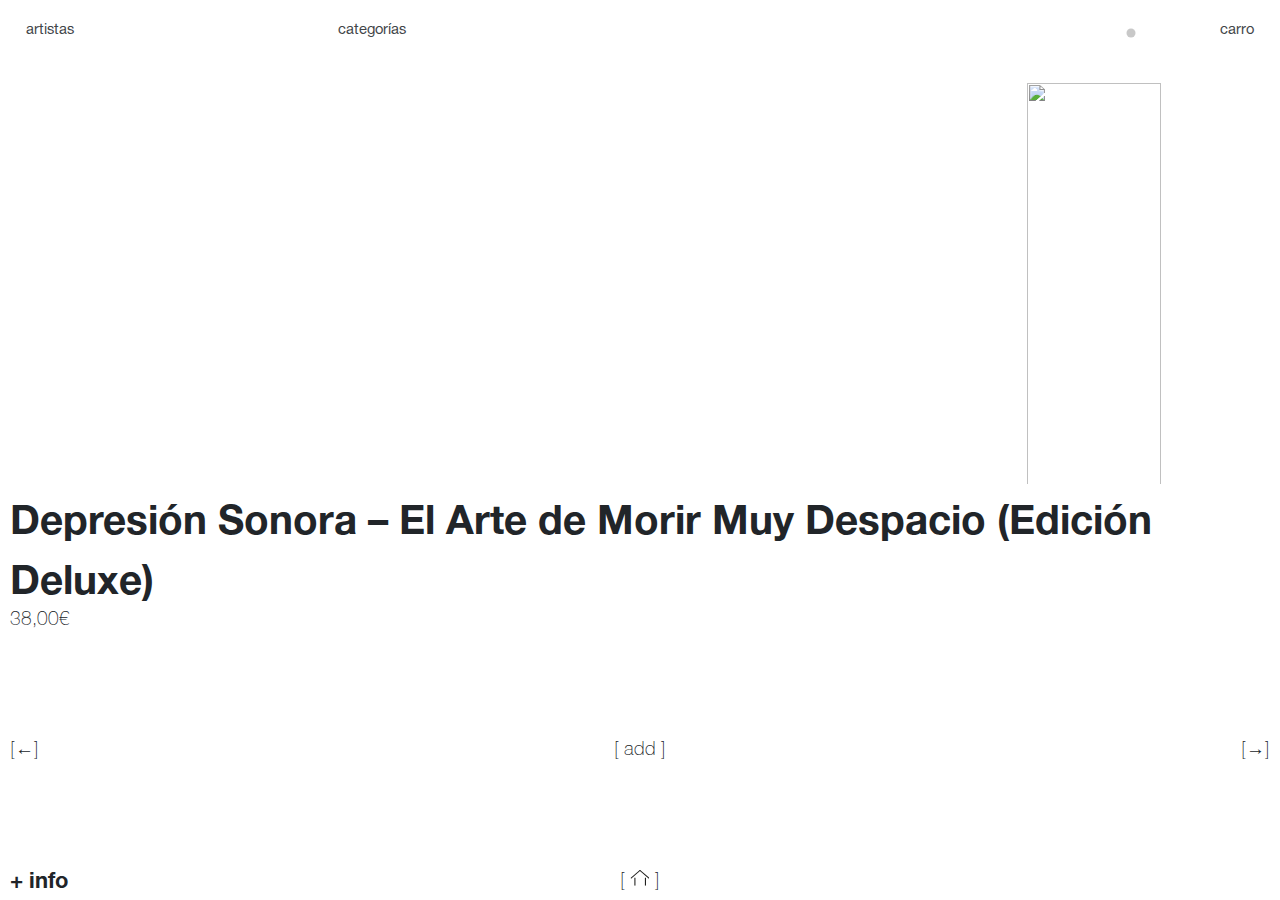
==== product.html @ d806405a "enlace entre index y product por fin voy a morir" ====
<!DOCTYPE html>
<html lang="es" data-bs-theme="light">
    <head>
        <meta charset="UTF-8">
            <meta name="viewport" content="width=device-width, initial-scale=1.0 maximum-scale=1, user-scalable=no">
        <meta name="description" content="Merch">
        <meta name="Raquel y Luis" content="autores">
        <link rel="stylesheet" href="https://unpkg.com/lenis@1.1.16/dist/lenis.css">
        <link rel="stylesheet" href="https://cdn.jsdelivr.net/npm/bootstrap@5.3.3/dist/css/bootstrap.min.css">
        <link rel="stylesheet" href="css/styles.css" type="text/css">
        <title>ratas</title> 
    </head>
    
    <body>

        <main id="product-main">
            <div id="header">
                <button class="my-header-btn btn menubtn">menu</button>
                <div class="col-3 btn-group">
                    <button class="btn btn-secondary my-header-btn" type="button" id="dropdownMenuButton" data-bs-toggle="dropdown" aria-expanded="false" data-bs-auto-close="false">
                    artistas
                    </button>
                    <ul class="dropdown-menu" aria-labelledby="dropdownMenuButton">
                    <li><a class="dropdown-item" data-artist="depresionsonora">depresión sonora</a></li>
                    <li><a class="dropdown-item" data-artist="carolinadurante">carolina durante</a></li>
                    <li><a class="dropdown-item" data-artist="laplata">la plata</a></li>
                    </ul>
                </div>
                <div class="col-3 btn-group">
                    <button class="btn btn-secondary my-header-btn" type="button" id="dropdownMenuButton" data-bs-toggle="dropdown" aria-expanded="false" data-bs-auto-close="false">
                    categorías
                    </button>
                    <ul class="dropdown-menu" aria-labelledby="dropdownMenuButton">
                    <li><a class="dropdown-item" data-categ="todo">todo</a></li>
                    <li><a class="dropdown-item" data-categ="vinilos">vinilos</a></li>
                    <li><a class="dropdown-item" data-categ="camis">camis</a></li>
                    <li><a class="dropdown-item" data-categ="sudaderas">sudaderas</a></li>
                    </ul>
                </div>
                <div class="col-3 btn-group">
                    <button class="btn btn-secondary my-header-btn items disabled" type="button" id="dropdownMenuButton" data-bs-toggle="dropdown" aria-expanded="true" data-bs-auto-close="false">
                    items
                    </button>
                    <ul class="dropdown-menu itemsUl" aria-labelledby="dropdownMenuButton" data-popper-placement="bottom-start"></ul>
                </div>
                <div class="col-1 col-xl-1 btn-group">
                </div>
                <div class="col-1 col-xl-1 btn-group darkmode">
                <li class="nav-item">
                    <div class="form-check form-switch d-flex align-items-center">
                        <input class="form-check-input" type="checkbox" role="switch" id="themeSwitch">
                    </div>
                </li>
                </div>
                <div class="col-1 col-xl-1 btn-group">
                    <button type="button" class="btn btn-secondary my-header-btn">
                        carro
                        <span class="none position-absolute top-0 translate-middle badge rounded-1 bg-danger">
                        1
                        <span class="visually-hidden">products buying</span>
                        </span>
                    </button>
                </div>
            </div>
            <div id="gallery-main" class="col-xl-11 col-12 ">
                <div class="col-xl-4 col-12">
                    <img src="" alt="">
                </div>
                <div id="product-gallery" class="col-xl-6 col-12">
                    <div class="col-xl-2">
                        <img src="" alt="">
                    </div>
                    <div class="col-xl-1">
                        <img src="" alt="">
                    </div>
                    <div class="col-xl-1 col-1">
                        <img src="" alt="">
                    </div>
                    <div class="col-xl-1 col-1 long">
                        <img src="" alt="">
                    </div>
                    <div class="col-xl-5 col-5">
                        <img src="" alt="">
                    </div>
                </div>
            </div>
            <div id="product-box">
                <div id="product-text">
                    <div class="title">
                        Depresión Sonora – El Arte de Morir Muy Despacio (Edición Deluxe)
                    </div>
                    <div class="sub">
                        38,00€
                    </div>
                </div>
                <div id="product-buttons">
                    <div class="arrow left">
                        [←]
                    </div>
                    <div class="add">
                        [ add ]
                    </div>
                    <div class="arrow right">
                        [→]
                    </div>
                </div>
                <div id="product-bt-info">
                    <div>+ info</div>
                    <div><a id="bthome" class="sub" href="index.html">[&nbsp;<i><img src="media/home.svg" alt=""></i> &nbsp;]</a></div>
                </div>
            </div>
            <div id="product-info">
                <div class="">
                    <div class="info-title">
                        Descripción
                    </div>
                    <div class="info-text songs"> 
                        <div>
                            A1 Parte I: Introducción a la Entropía. <br>
                            A2 Bienvenido al Caos.<br>
                            A3 Veo tan Dentro.<br>
                            A4 Dos Adolescentes y su Primer Amor.<br>
                            A5 Parte II: La Abrazo con Fuerza (Carta a la Soledad).<br>
                            A6 Te Mientes a ti mismo para Ser Feliz.
                        </div>
                        <div>
                            B1 Voy a Explotar.<br>
                            B2 Parte III: Muerte y Resurrección.<br>
                            B3 Fumando en mi Funeral.<br>
                            B4 Dónde Están mis Amigos.<br>
                            B5 Como todo el Mundo.
                        </div>
                    </div>
                </div>
                <div class="">
                    <div class="info-title">+ información</div>
                    <div class="info-text">
                        “El arte de morir muy despacio” se puede entender como el reverso nihilista y sarcástico de esos manuales de auto-ayuda a los que Marcos y los de su edad han sido sobreexpuestos."<br><br>
                        3x Vinilo 7″ color | Edición limitada 300 unidades
                    </div>
                </div>
        </main>


        <script src="https://cdn.jsdelivr.net/npm/gsap@3.12.5/dist/gsap.min.js"></script>
        <script src="https://cdn.jsdelivr.net/npm/gsap@3.12.5/dist/ScrollTrigger.min.js"></script>
        <script src="https://unpkg.com/lenis@1.1.16/dist/lenis.min.js"></script>
        <script src="https://cdn.jsdelivr.net/npm/bootstrap@5.3.3/dist/js/bootstrap.bundle.min.js"></script>
        <script src="https://cdnjs.cloudflare.com/ajax/libs/jquery/3.7.1/jquery.min.js" integrity="sha512-v2CJ7UaYy4JwqLDIrZUI/4hqeoQieOmAZNXBeQyjo21dadnwR+8ZaIJVT8EE2iyI61OV8e6M8PP2/4hpQINQ/g==" crossorigin="anonymous" referrerpolicy="no-referrer"></script>
        <script src="js/script.js"></script>
    </body>
</html>
---- css/styles.css ----
* {
    padding: 0;
    margin: 0;
    box-sizing: border-box;
    scroll-behavior: initial;
    font-size: 11pt;
}

::-webkit-scrollbar {
    display: none;
}

*:hover:not(#themeSwitch),
*:focus:not(#themeSwitch),
*:active:not(#themeSwitch),
*:focus-visible:not(#themeSwitch),
*:checked:not(#themeSwitch) {
    border: none;
}

@font-face {
    font-family: 'helve thin';
    src: url(../css/fonts/HelveticaNeueLTStd-Th.otf);
}

@font-face {
    font-family: 'helve bold';
    src: url(../css/fonts/HelveticaNeueLTStd-Bd.otf);
}

@font-face {
    font-family: 'helve normal';
    src: url(../css/fonts/HelveticaNeueLTStd-Roman.otf);
}


:root {
    --helve-bold: 'helve bold';
    --helve-thin: 'helve thin';
    --helve-normal: 'helve normal';
}

#header {
    display: flex;
    flex-direction: row;
    align-items: flex-start;
    position: absolute;
    z-index: 3;
    top: 0;
    width: 100%;
    padding: 1rem;
    height: 9%;
    background-color: var(--bs-white);
    opacity: 85%;
    transition: height .6s cubic-bezier(0.19, 1, 0.22, 1), top 0.5s ease;
}
.darkmode {
    justify-content: flex-end;
}
.nav-item::marker {
    color: transparent;
}
.nav-item {
    display: block;
    padding: 0.375rem 0;
}
.nav-item input {
    border: solid var(--bs-white) 1px;
}
.form-switch .form-check-input:focus {
    box-shadow: none;
    filter: grayscale(1);
}
.form-switch .form-check-input:checked {
    background-color: var(--bs-gray-900);
} 
.btn-group {
    margin-bottom: 0px;
    transition: margin-bottom .5s ease-in-out;
}
.my-header-btn {
    background: transparent;
    color: var(--bs-gray-900);
    text-align: start;
    border: none;
    font-family: var(--helve-normal);
}
.menubtn {
    margin-bottom: 1.2rem;
    display: none;
}
.btn-secondary {
    --bs-btn-active-bg: transparent;
    --bs-btn-active-color: var(--bs-gray-900);
}
.dropdown-item {
    padding: 0.25rem 0.75rem;
    cursor: pointer;
    font-family: var(--helve-thin);
}
.dropdown-item:hover {
    background-color: transparent;
}

.dropdown-toggle::after {
    display: none;
}
.btn.disabled {
    color: transparent;
    background-color: transparent;
    border-color: transparent;
}
.itemsUl {
    position: absolute; 
    inset: 0px auto auto 0px; 
    margin: 0px; 
    transform: translate3d(0px, 35px, 0px);
    background-color: transparent;
}
.btn:hover, 
.btn-group>.btn:active, 
.btn:focus-visible {
    background-color: transparent;
    color: var(--bs-gray-900);
}
.dropdown-menu {
    border-color: transparent;
    --bs-dropdown-bg: transparent;
    --bs-dropdown-border-width: none;
}
.selected {
    font-weight: bold;
    font-family: var(--helve-bold);
}

#header .col-xl-1 button {
    text-align: end;
}

.none {
    color: transparent;
    background-color: transparent!important;
    border-color: transparent;
}

#home-main {
    height: 100vh;
    width: 100vw;
    max-height: 100vh;
    max-width: 100vw;
    display: flex;
    justify-content: flex-end;
    flex-direction: column;
    overflow: hidden;
}
#main-container {
    display: flex;
    overflow: hidden;
    justify-content: center;
    align-items: center;
    height: auto;
    width: 100%;
}
#home-crsl {
    height: 100%;
    width: 100%;
    display: flex;
    flex-direction: row;
    flex-wrap: nowrap;
    overflow: hidden;
    pointer-events: none;
    align-items: flex-end;
    user-select: none;
}
#home-crsl img {
    width: 85%;
    object-fit: cover;
    transition: opacity .3s ease-in-out;
}
#home-crsl .col-6 {
    width: 60%;
}
#home-crsl .col-xl-3 {
    padding: 1.5rem;
}
.itemName {
    transition: opacity .3s ease-in-out;
}
#product-buttons.crsl-arrows {
    padding: 0 1.5rem;
    width: 100%;
    position: absolute;
    pointer-events: none;
}
#product-buttons.crsl-arrows div {
    color: transparent;
    mix-blend-mode: difference;
    pointer-events: all;
}

/* product page */

#product-main {
    height: 100vh;
    width: 100vw;
    max-height: 100vh;
    max-width: 100vw;
    display: flex;
    justify-content: flex-start;
    flex-direction: column;
    overflow: hidden;
}

#gallery-main {
    height: 45%;
    display: flex;
    flex-direction: row;
    padding: 0 10px;
    position: absolute;
    top: 9%;
}

#product-gallery {
    height: 100%;
    flex-direction: row;
    float: left;
    display: flex;
    flex-wrap: wrap;
}

#product-gallery img,
#gallery-main img {
    width: 100%;
    height: auto;
    min-height: 100%;
    min-width: 100%;
    object-fit: cover;
    padding: 2px;
    cursor: pointer;
}

#gallery-main .col-xl-4 {
    height: 100%;
    display: flex;
}

#product-gallery .col-xl-2 {
    width: 40%;
    height: 50%;
    display: flex;
    float: left;
}

#product-gallery .col-xl-5 {
    height: 50%;
    width: 80%;
    float: left;
    display: flex;
}

#product-gallery .col-xl-1 {
    height: 50%;
    width: 20%;
    display: flex;
    float: left;
}

#product-gallery .col-xl-1.long img {
    height: 200%;
}

#product-box {
    position: absolute;
    top: 54%;
    height: 46%;
    width: 100vw;
    display: flex;
    flex-direction: column;
    justify-content: space-between;
    padding:10px 10px 0 10px;
}

#product-text {
    color: var(--bs-gray-900);
    display: flex;
    flex-direction: column;
}

.title {
    font-size: 2.75rem;
    font-family: var(--helve-bold);

}

.sub {
    font-size: 1.3rem;
    font-family: var(--helve-thin);
    margin-top: -10px;
}

#product-buttons {
    display: flex;
    flex-direction: row;
    justify-content: space-between;
}

#product-buttons div {
    color: var(--bs-gray-900);
    font-size: 1.3rem;
    font-family:  var(--helve-thin);
    cursor: pointer;
}
#product-bt-info {
    display: flex;
}

#product-bt-info div {
    color: var(--bs-gray-900);
    font-size: 1.5rem;
    font-family:  var(--helve-bold);
    cursor: pointer;
}
#bthome {
    text-decoration: none;
    color: var(--bs-gray-900);
    left: 50%;
    position: absolute;
    transform: translate(-50%, 38%);
    display: flex;
}
i img {
    width: 1.3rem;
}

#product-info {
    position: fixed;
    top: 100vh; 
    left: 0;
    width: 100vw;
    height: 40vh;
    display: flex;
    flex-direction: row;
    flex-wrap: wrap;
    background-color: var(--bs-gray-400);
    color: var(--bs-gray-900);
    justify-content: space-between;
    padding: 10px;
    overflow-y: auto;
}

#product-box, #gallery-main, #product-info {
    transition: top 0.5s ease;
}

#product-info.visible {
    top: 60vh; 
}

#product-info>div {
    height: 100%;
    width: 48%;
    display: flex;
    flex-direction: row;
    justify-content: space-between;
}

#product-info div.info-title {
    font-family:  var(--helve-bold);
    font-size: 1.3rem;
    width: 25%;
}

#product-info div.info-text, .songs {
    font-family:  var(--helve-thin);
    font-size: 1rem;
    width: 75%;
}

.songs {
    display: flex;
    flex-direction: row;
    justify-content: space-between;
}

.songs>div {
    width: 48%;
}

#carousel {
    width: 100%;
    height: 100%;
    display: flex;
    justify-content: center;
    z-index: 10;
}

.carousel-image {
    width: auto;
    height: 100%;
}

.carousel-arrow-left {
    position: fixed;
    left: 2vw;
    top: 50vh;
    width: fit-content;
    height: auto;
    font-family: 'helve-thin';
    font-size: 2rem;    
    filter: invert(1);
}

.carousel-arrow-right  {
    position: fixed;
    right: 2vw;
    top: 50vh;
    width: fit-content;
    height: auto;
    font-family: 'helve-thin';
    font-size: 2rem;
    filter: invert(1);
}



/* RESPONSIVE */
/* PARA TAMAÑOS GRANDES POR QUE BOOSTRAP ES ESPECIAL */
@media (min-width: 768px) {
    #gallery-main .col-xl-4 {
        width: 40%;
    }

    #product-gallery.col-xl-6 {
        width: 60%;
    }
     #home-crsl .col-xl-3 {
        width: 30%;
    }
    
}


/* TABLET */
@media (max-width: 768px) {
    #header .col-1 {
        margin-left: 8%;
    }

    #gallery-main {
        height: 55%;
        flex-direction: column;
    }

    #product-gallery {
        height: 30%;
    }

    #gallery-main .col-xl-4 {
        height: 70%;
    }

    #product-box {
        top: 63%;
        height: 36%;
    }

    .title {
        font-size: 1.5rem;
    }

    #product-text .sub {
        margin-top: 0;
    }

    #carousel {
        align-items: center;
    }

    .carousel-image {
        width: auto;
        height: 70%;
    }

    #product-info>div {
        display: flex;
        flex-direction: column;
        justify-content: flex-start;
    }

    #product-info div.info-text {
        font-size: 0.9rem;
        width: 90%;
    }

}

@media (max-width: 576px) {
    
    .carousel-image {
        width: 100%;
        height: fit-content;
    }

    .carousel-arrow-left, .carousel-arrow-right {
        top: 85vh;
    }

    .carousel-arrow-left {
        left: 25vw;
    }

    .carousel-arrow-right {
        right: 25vw;
    }
    #home-crsl img {
        width: 100%;
    }
    #header {
        flex-direction: column;
    }
    #header .btn-group {
        display: none;
    }
    .menubtn {
        display: block;
    }
}
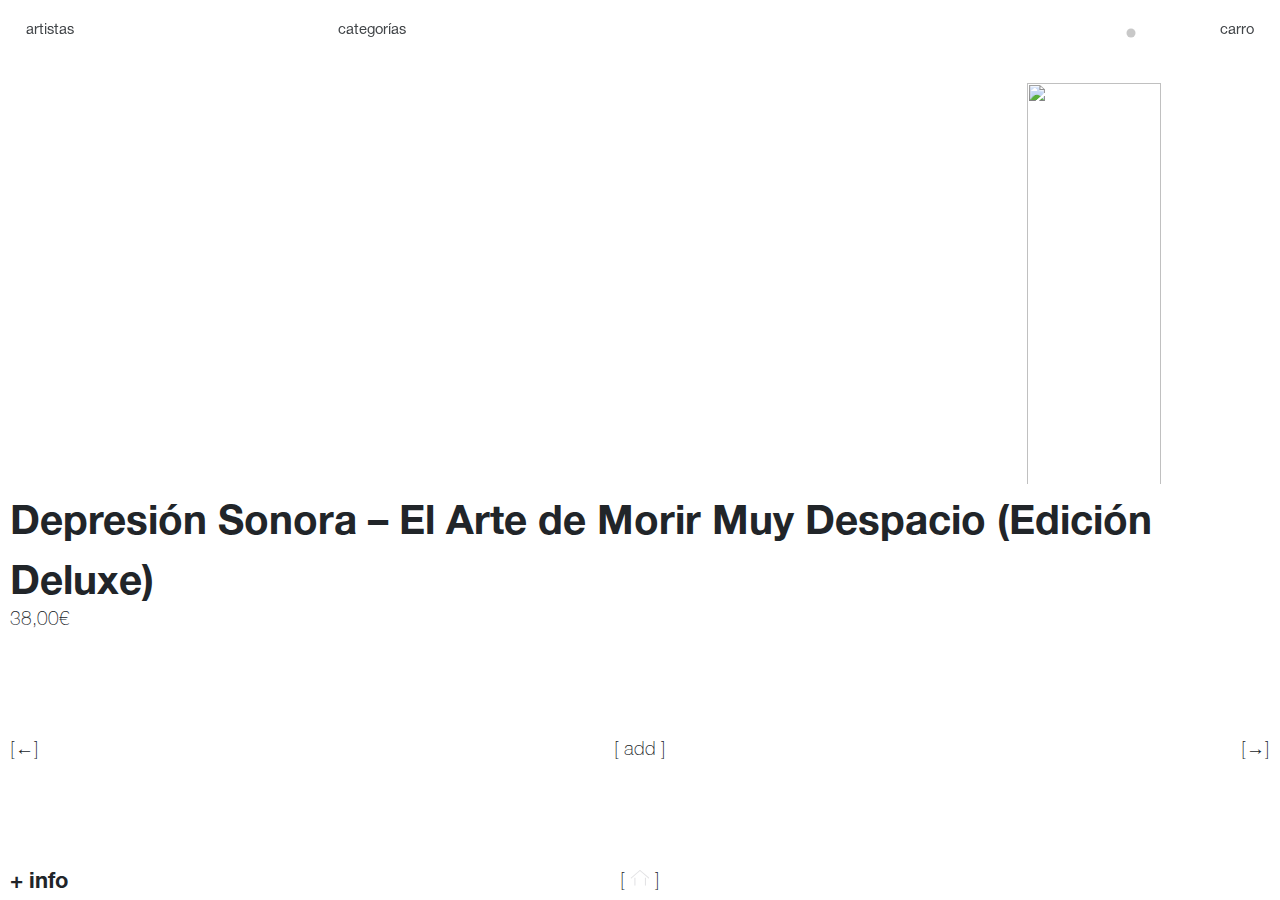
==== commit cada1d84: "Merge branch 'main' of https://github.com/numero-28/ratas" ====
--- a/product.html
+++ b/product.html
@@ -106,7 +106,11 @@
                 </div>
                 <div id="product-bt-info">
                     <div>+ info</div>
-                    <div><a id="bthome" class="sub" href="index.html">[&nbsp;<i><img src="media/home.svg" alt=""></i> &nbsp;]</a></div>
+                    <div>
+                        <a id="bthome" class="sub" href="index.html">
+                            [&nbsp;<i><img src="media/home.svg" alt=""></i> &nbsp;]
+                        </a>
+                    </div>
                 </div>
             </div>
             <div id="product-info">
--- a/css/styles.css
+++ b/css/styles.css
@@ -12,11 +12,11 @@
     display: none;
 }
 
-*:hover:not(#themeSwitch),
-*:focus:not(#themeSwitch),
-*:active:not(#themeSwitch),
-*:focus-visible:not(#themeSwitch),
-*:checked:not(#themeSwitch) {
+*:hover:not(body, #themeSwitch),
+*:focus:not(body, #themeSwitch),
+*:active:not(body, #themeSwitch),
+*:focus-visible:not(body, #themeSwitch),
+*:checked:not(body, #themeSwitch) {
     border: none;
 }
 
@@ -33,6 +33,9 @@
 @font-face {
     font-family: 'helve normal';
     src: url(../css/fonts/HelveticaNeueLTStd-Roman.otf);
+}
+
+@include color-mode(dark) {
 }
 
 
@@ -322,6 +325,11 @@
     font-family:  var(--helve-bold);
     cursor: pointer;
 }
+
+#bthome>i>img {
+    filter: invert(1);
+}
+
 #bthome {
     text-decoration: none;
     color: var(--bs-gray-900);
@@ -399,6 +407,7 @@
 .carousel-image {
     width: auto;
     height: 100%;
+    max-width: 100%;
 }
 
 .carousel-arrow-left {
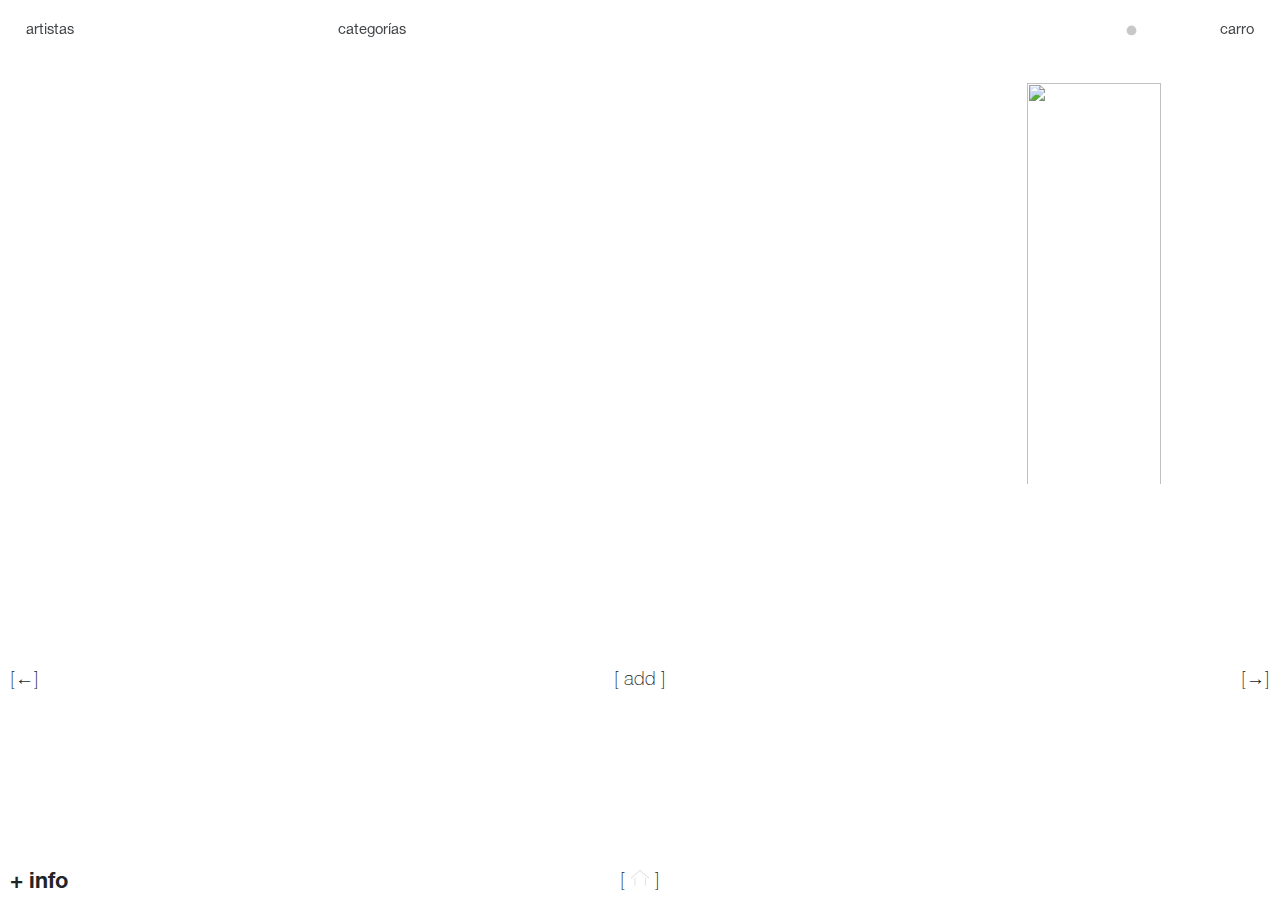
==== commit 1a69e578: "actualizar textos y fotos con flechas al cambiar producto" ====
--- a/product.html
+++ b/product.html
@@ -64,34 +64,30 @@
             </div>
             <div id="gallery-main" class="col-xl-11 col-12 ">
                 <div class="col-xl-4 col-12">
-                    <img src="" alt="">
+                    <img src="">
                 </div>
                 <div id="product-gallery" class="col-xl-6 col-12">
                     <div class="col-xl-2">
-                        <img src="" alt="">
+                        <img src="">
                     </div>
                     <div class="col-xl-1">
-                        <img src="" alt="">
+                        <img src="">
                     </div>
                     <div class="col-xl-1 col-1">
-                        <img src="" alt="">
+                        <img src="">
                     </div>
                     <div class="col-xl-1 col-1 long">
-                        <img src="" alt="">
+                        <img src="">
                     </div>
                     <div class="col-xl-5 col-5">
-                        <img src="" alt="">
+                        <img src="" >
                     </div>
                 </div>
             </div>
             <div id="product-box">
                 <div id="product-text">
-                    <div class="title">
-                        Depresión Sonora – El Arte de Morir Muy Despacio (Edición Deluxe)
-                    </div>
-                    <div class="sub">
-                        38,00€
-                    </div>
+                    <div class="title"></div>
+                    <div class="sub"></div>
                 </div>
                 <div id="product-buttons">
                     <div class="arrow left">
@@ -108,7 +104,7 @@
                     <div>+ info</div>
                     <div>
                         <a id="bthome" class="sub" href="index.html">
-                            [&nbsp;<i><img src="media/home.svg" alt=""></i> &nbsp;]
+                            [&nbsp;<i><img src="media/home.svg"></i> &nbsp;]
                         </a>
                     </div>
                 </div>
--- a/css/styles.css
+++ b/css/styles.css
@@ -34,10 +34,6 @@
     font-family: 'helve normal';
     src: url(../css/fonts/HelveticaNeueLTStd-Roman.otf);
 }
-
-@include color-mode(dark) {
-}
-
 
 :root {
     --helve-bold: 'helve bold';
@@ -67,7 +63,7 @@
 }
 .nav-item {
     display: block;
-    padding: 0.375rem 0;
+    padding: 0.2rem 0;
 }
 .nav-item input {
     border: solid var(--bs-white) 1px;
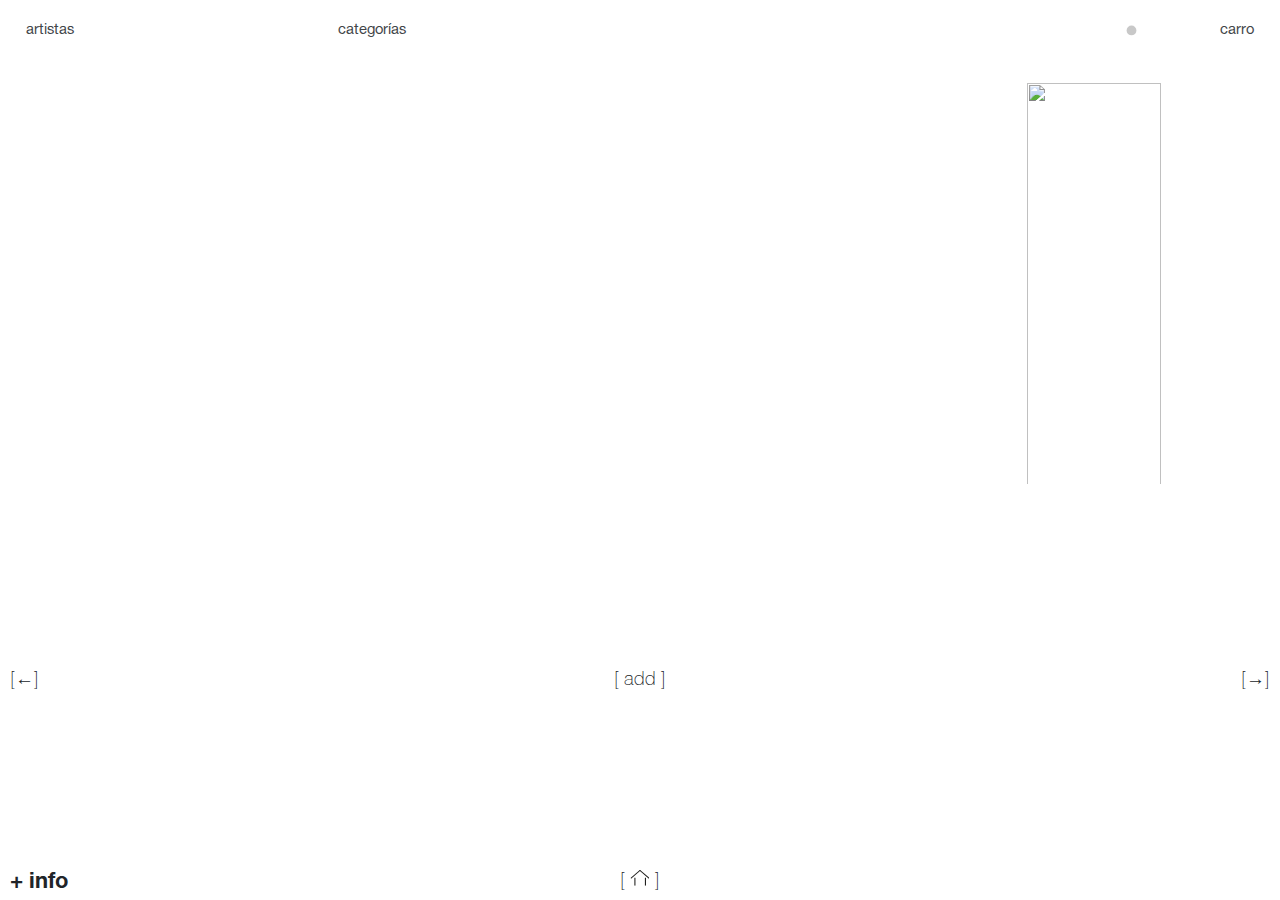
==== commit 10fdbbb6: "info update y el iconito en dark mode y ordenar el css que estaba kaotik" ====
--- a/product.html
+++ b/product.html
@@ -110,35 +110,17 @@
                 </div>
             </div>
             <div id="product-info">
-                <div class="">
+                <div>
                     <div class="info-title">
                         Descripción
                     </div>
-                    <div class="info-text songs"> 
-                        <div>
-                            A1 Parte I: Introducción a la Entropía. <br>
-                            A2 Bienvenido al Caos.<br>
-                            A3 Veo tan Dentro.<br>
-                            A4 Dos Adolescentes y su Primer Amor.<br>
-                            A5 Parte II: La Abrazo con Fuerza (Carta a la Soledad).<br>
-                            A6 Te Mientes a ti mismo para Ser Feliz.
-                        </div>
-                        <div>
-                            B1 Voy a Explotar.<br>
-                            B2 Parte III: Muerte y Resurrección.<br>
-                            B3 Fumando en mi Funeral.<br>
-                            B4 Dónde Están mis Amigos.<br>
-                            B5 Como todo el Mundo.
-                        </div>
-                    </div>
+                    <div class="info-text songs"></div>
                 </div>
-                <div class="">
+                <div>
                     <div class="info-title">+ información</div>
-                    <div class="info-text">
-                        “El arte de morir muy despacio” se puede entender como el reverso nihilista y sarcástico de esos manuales de auto-ayuda a los que Marcos y los de su edad han sido sobreexpuestos."<br><br>
-                        3x Vinilo 7″ color | Edición limitada 300 unidades
-                    </div>
+                    <div class="info-text masinfo"></div>
                 </div>
+            </div>
         </main>
 
 
--- a/css/styles.css
+++ b/css/styles.css
@@ -1,4 +1,17 @@
-
+@font-face {
+    font-family: 'helve thin';
+    src: url(../css/fonts/HelveticaNeueLTStd-Th.otf);
+}
+
+@font-face {
+    font-family: 'helve bold';
+    src: url(../css/fonts/HelveticaNeueLTStd-Bd.otf);
+}
+
+@font-face {
+    font-family: 'helve normal';
+    src: url(../css/fonts/HelveticaNeueLTStd-Roman.otf);
+}
 
 * {
     padding: 0;
@@ -8,10 +21,6 @@
     font-size: 11pt;
 }
 
-::-webkit-scrollbar {
-    display: none;
-}
-
 *:hover:not(body, #themeSwitch),
 *:focus:not(body, #themeSwitch),
 *:active:not(body, #themeSwitch),
@@ -20,19 +29,8 @@
     border: none;
 }
 
-@font-face {
-    font-family: 'helve thin';
-    src: url(../css/fonts/HelveticaNeueLTStd-Th.otf);
-}
-
-@font-face {
-    font-family: 'helve bold';
-    src: url(../css/fonts/HelveticaNeueLTStd-Bd.otf);
-}
-
-@font-face {
-    font-family: 'helve normal';
-    src: url(../css/fonts/HelveticaNeueLTStd-Roman.otf);
+::-webkit-scrollbar {
+    display: none;
 }
 
 :root {
@@ -40,6 +38,10 @@
     --helve-thin: 'helve thin';
     --helve-normal: 'helve normal';
 }
+
+
+
+/* MENU */
 
 #header {
     display: flex;
@@ -55,62 +57,64 @@
     opacity: 85%;
     transition: height .6s cubic-bezier(0.19, 1, 0.22, 1), top 0.5s ease;
 }
-.darkmode {
-    justify-content: flex-end;
-}
-.nav-item::marker {
-    color: transparent;
-}
-.nav-item {
-    display: block;
-    padding: 0.2rem 0;
-}
-.nav-item input {
-    border: solid var(--bs-white) 1px;
-}
-.form-switch .form-check-input:focus {
-    box-shadow: none;
-    filter: grayscale(1);
-}
-.form-switch .form-check-input:checked {
-    background-color: var(--bs-gray-900);
-} 
+
+.my-header-btn {
+    background: transparent;
+    color: var(--bs-gray-900);
+    text-align: start;
+    border: none;
+    font-family: var(--helve-normal);
+}
+
+.menubtn {
+    margin-bottom: 1.2rem;
+    display: none;
+}
+
 .btn-group {
     margin-bottom: 0px;
     transition: margin-bottom .5s ease-in-out;
 }
-.my-header-btn {
-    background: transparent;
-    color: var(--bs-gray-900);
-    text-align: start;
-    border: none;
-    font-family: var(--helve-normal);
-}
-.menubtn {
-    margin-bottom: 1.2rem;
-    display: none;
-}
+
+.btn:hover, 
+.btn-group>.btn:active, 
+.btn:focus-visible {
+    background-color: transparent;
+    color: var(--bs-gray-900);
+}
+
 .btn-secondary {
     --bs-btn-active-bg: transparent;
     --bs-btn-active-color: var(--bs-gray-900);
 }
+
+.dropdown-menu {
+    border-color: transparent;
+    --bs-dropdown-bg: transparent;
+    --bs-dropdown-border-width: none;
+}
+
 .dropdown-item {
     padding: 0.25rem 0.75rem;
     cursor: pointer;
     font-family: var(--helve-thin);
 }
+
 .dropdown-item:hover {
     background-color: transparent;
 }
 
-.dropdown-toggle::after {
-    display: none;
-}
 .btn.disabled {
     color: transparent;
     background-color: transparent;
     border-color: transparent;
 }
+
+.selected {
+    font-weight: bold;
+    font-family: var(--helve-bold);
+}
+
 .itemsUl {
     position: absolute; 
     inset: 0px auto auto 0px; 
@@ -118,31 +122,47 @@
     transform: translate3d(0px, 35px, 0px);
     background-color: transparent;
 }
-.btn:hover, 
-.btn-group>.btn:active, 
-.btn:focus-visible {
-    background-color: transparent;
-    color: var(--bs-gray-900);
-}
-.dropdown-menu {
-    border-color: transparent;
-    --bs-dropdown-bg: transparent;
-    --bs-dropdown-border-width: none;
-}
-.selected {
-    font-weight: bold;
-    font-family: var(--helve-bold);
-}
 
 #header .col-xl-1 button {
     text-align: end;
 }
+
+.darkmode {
+    justify-content: flex-end;
+}
+
+.nav-item::marker {
+    color: transparent;
+}
+
+.nav-item {
+    display: block;
+    padding: 0.2rem 0;
+}
+
+.nav-item input {
+    border: solid var(--bs-white) 1px;
+}
+
+.form-switch .form-check-input:focus {
+    box-shadow: none;
+    filter: grayscale(1);
+}
+
+.form-switch .form-check-input:checked {
+    background-color: var(--bs-gray-900);
+} 
 
 .none {
     color: transparent;
     background-color: transparent!important;
     border-color: transparent;
 }
+
+
+
+
+/* HOME */
 
 #home-main {
     height: 100vh;
@@ -154,6 +174,7 @@
     flex-direction: column;
     overflow: hidden;
 }
+
 #main-container {
     display: flex;
     overflow: hidden;
@@ -162,6 +183,7 @@
     height: auto;
     width: 100%;
 }
+
 #home-crsl {
     height: 100%;
     width: 100%;
@@ -181,25 +203,32 @@
 #home-crsl .col-6 {
     width: 60%;
 }
+
 #home-crsl .col-xl-3 {
     padding: 1.5rem;
 }
+
 .itemName {
     transition: opacity .3s ease-in-out;
 }
+
 #product-buttons.crsl-arrows {
     padding: 0 1.5rem;
     width: 100%;
     position: absolute;
     pointer-events: none;
 }
+
 #product-buttons.crsl-arrows div {
     color: transparent;
     mix-blend-mode: difference;
     pointer-events: all;
 }
 
-/* product page */
+
+
+
+/* PRODUCT */
 
 #product-main {
     height: 100vh;
@@ -311,6 +340,7 @@
     font-family:  var(--helve-thin);
     cursor: pointer;
 }
+
 #product-bt-info {
     display: flex;
 }
@@ -322,10 +352,6 @@
     cursor: pointer;
 }
 
-#bthome>i>img {
-    filter: invert(1);
-}
-
 #bthome {
     text-decoration: none;
     color: var(--bs-gray-900);
@@ -334,6 +360,11 @@
     transform: translate(-50%, 38%);
     display: flex;
 }
+
+html[data-bs-theme="dark"] #bthome img {
+    filter: invert(1);
+}
+
 i img {
     width: 1.3rem;
 }
@@ -389,7 +420,7 @@
 }
 
 .songs>div {
-    width: 48%;
+    display: flex;
 }
 
 #carousel {
@@ -501,6 +532,7 @@
 
 }
 
+/* MOVIL */
 @media (max-width: 576px) {
     
     .carousel-image {
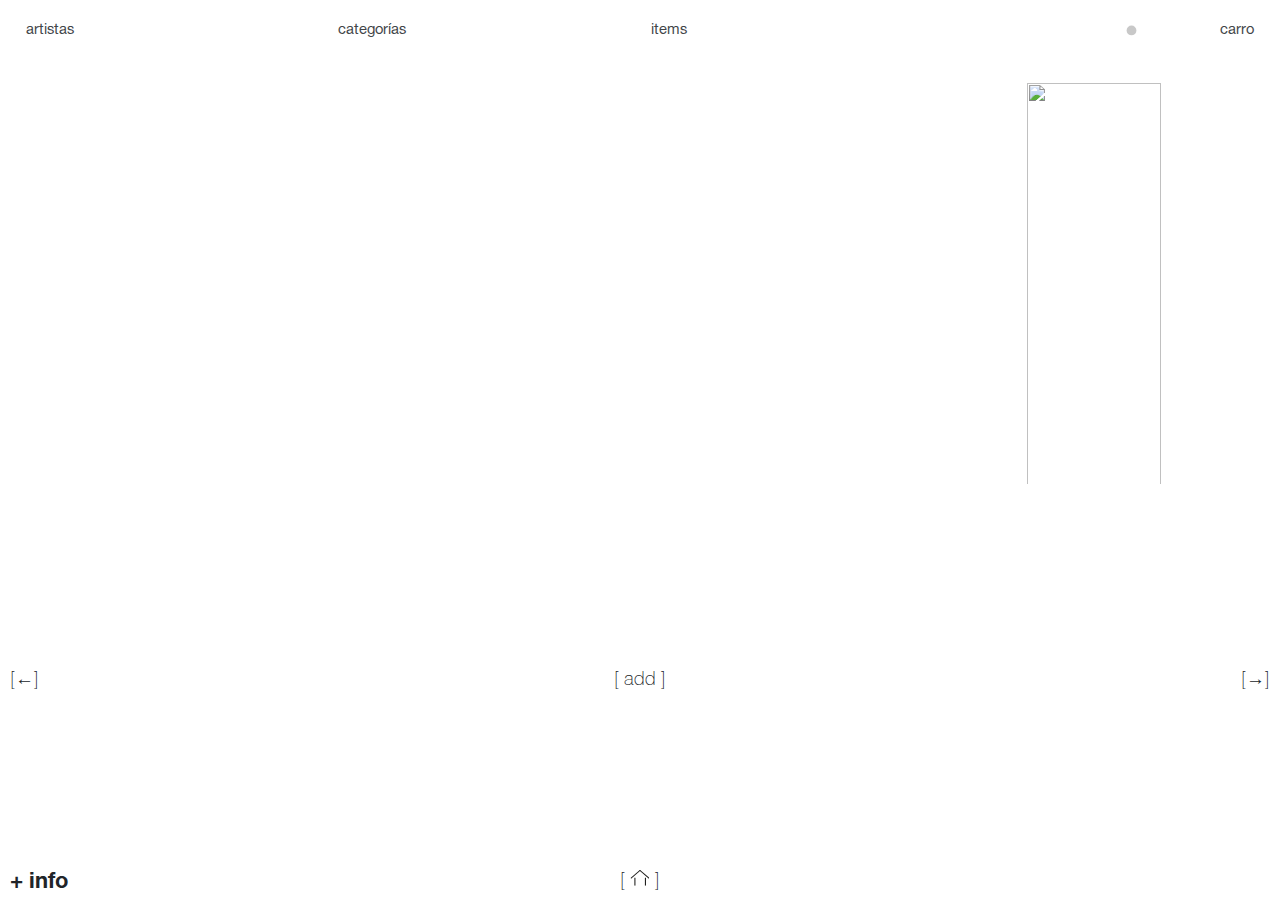
==== commit 718a147c: "header de product para que almacene inputs" ====
--- a/product.html
+++ b/product.html
@@ -17,28 +17,37 @@
             <div id="header">
                 <button class="my-header-btn btn menubtn">menu</button>
                 <div class="col-3 btn-group">
-                    <button class="btn btn-secondary my-header-btn" type="button" id="dropdownMenuButton" data-bs-toggle="dropdown" aria-expanded="false" data-bs-auto-close="false">
-                    artistas
+                    <button class="btn btn-secondary my-header-btn" type="button" id="dropdownMenuButton" data-bs-toggle="dropdown" aria-expanded="true" data-bs-auto-close="false">
+                        artistas
                     </button>
                     <ul class="dropdown-menu" aria-labelledby="dropdownMenuButton">
-                    <li><a class="dropdown-item" data-artist="depresionsonora">depresión sonora</a></li>
-                    <li><a class="dropdown-item" data-artist="carolinadurante">carolina durante</a></li>
-                    <li><a class="dropdown-item" data-artist="laplata">la plata</a></li>
+                        <li><a class="dropdown-item" data-artist="depresionsonora">depresión sonora</a></li>
+                        <li><a class="dropdown-item" data-artist="carolinadurante">carolina durante</a></li>
+                        <li><a class="dropdown-item" data-artist="judeline">judeline</a></li>
+                        <li><a class="dropdown-item" data-artist="camellos">camellos</a></li>
+                        <li><a class="dropdown-item" data-artist="laplata">la plata</a></li>
+                        <li><a class="dropdown-item" data-artist="natalialacunza">natalia lacunza</a></li>
+                        <li><a class="dropdown-item" data-artist="cariño">cariño</a></li>
+                        <li><a class="dropdown-item" data-artist="lospunsetes">los punsetes</a></li>
+                        <li><a class="dropdown-item" data-artist="mujeres">mujeres</a></li>
+                        <li><a class="dropdown-item" data-artist="corte">corte!</a></li>
                     </ul>
                 </div>
                 <div class="col-3 btn-group">
-                    <button class="btn btn-secondary my-header-btn" type="button" id="dropdownMenuButton" data-bs-toggle="dropdown" aria-expanded="false" data-bs-auto-close="false">
+                    <button class="btn btn-secondary my-header-btn" type="button" id="dropdownMenuButton" data-bs-toggle="dropdown" aria-expanded="true" data-bs-auto-close="false">
                     categorías
                     </button>
                     <ul class="dropdown-menu" aria-labelledby="dropdownMenuButton">
                     <li><a class="dropdown-item" data-categ="todo">todo</a></li>
                     <li><a class="dropdown-item" data-categ="vinilos">vinilos</a></li>
+                    <li><a class="dropdown-item" data-categ="cds">cds</a></li>
                     <li><a class="dropdown-item" data-categ="camis">camis</a></li>
                     <li><a class="dropdown-item" data-categ="sudaderas">sudaderas</a></li>
+                    <li><a class="dropdown-item" data-categ="otros">otros</a></li>
                     </ul>
                 </div>
                 <div class="col-3 btn-group">
-                    <button class="btn btn-secondary my-header-btn items disabled" type="button" id="dropdownMenuButton" data-bs-toggle="dropdown" aria-expanded="true" data-bs-auto-close="false">
+                    <button class="btn btn-secondary my-header-btn items" type="button" id="dropdownMenuButton" data-bs-toggle="dropdown" aria-expanded="true" data-bs-auto-close="false">
                     items
                     </button>
                     <ul class="dropdown-menu itemsUl" aria-labelledby="dropdownMenuButton" data-popper-placement="bottom-start"></ul>
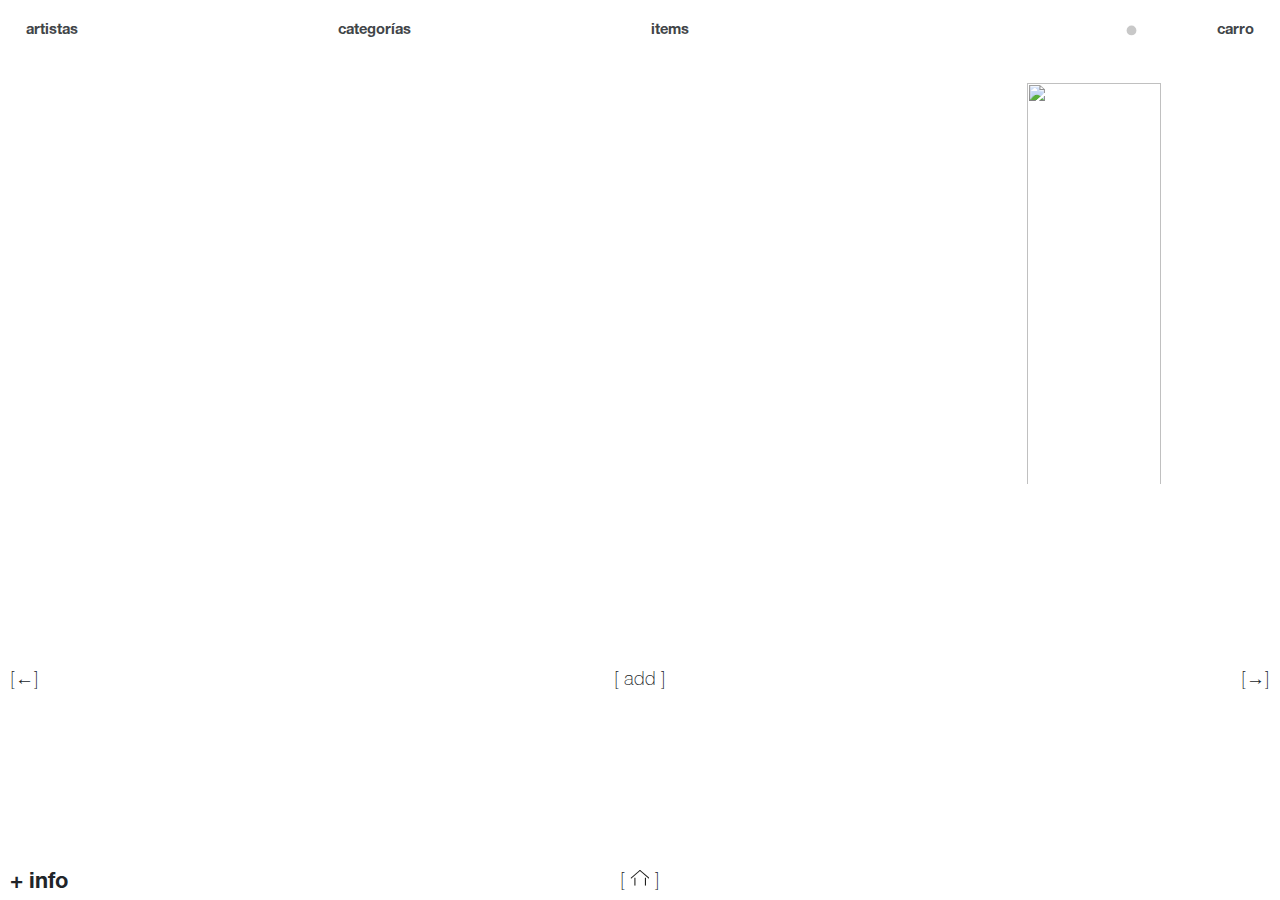
==== commit ed5579d1: "name ajjaja" ====
--- a/product.html
+++ b/product.html
@@ -8,7 +8,7 @@
         <link rel="stylesheet" href="https://unpkg.com/lenis@1.1.16/dist/lenis.css">
         <link rel="stylesheet" href="https://cdn.jsdelivr.net/npm/bootstrap@5.3.3/dist/css/bootstrap.min.css">
         <link rel="stylesheet" href="css/styles.css" type="text/css">
-        <title>ratas</title> 
+        <title>merch</title> 
     </head>
     
     <body>
@@ -16,11 +16,15 @@
         <main id="product-main">
             <div id="header">
                 <button class="my-header-btn btn menubtn">menu</button>
+                <li class="nav-item" id="dmMvl">
+                    <div class="form-check form-switch d-flex align-items-center">
+                    <input class="form-check-input" type="checkbox" role="switch" id="themeSwitch">
+                </li>
                 <div class="col-3 btn-group">
                     <button class="btn btn-secondary my-header-btn" type="button" id="dropdownMenuButton" data-bs-toggle="dropdown" aria-expanded="true" data-bs-auto-close="false">
                         artistas
                     </button>
-                    <ul class="dropdown-menu" aria-labelledby="dropdownMenuButton">
+                    <ul class="dropdown-menu mvl" aria-labelledby="dropdownMenuButton">
                         <li><a class="dropdown-item" data-artist="depresionsonora">depresión sonora</a></li>
                         <li><a class="dropdown-item" data-artist="carolinadurante">carolina durante</a></li>
                         <li><a class="dropdown-item" data-artist="judeline">judeline</a></li>
@@ -35,15 +39,15 @@
                 </div>
                 <div class="col-3 btn-group">
                     <button class="btn btn-secondary my-header-btn" type="button" id="dropdownMenuButton" data-bs-toggle="dropdown" aria-expanded="true" data-bs-auto-close="false">
-                    categorías
+                        categorías
                     </button>
-                    <ul class="dropdown-menu" aria-labelledby="dropdownMenuButton">
-                    <li><a class="dropdown-item" data-categ="todo">todo</a></li>
-                    <li><a class="dropdown-item" data-categ="vinilos">vinilos</a></li>
-                    <li><a class="dropdown-item" data-categ="cds">cds</a></li>
-                    <li><a class="dropdown-item" data-categ="camis">camis</a></li>
-                    <li><a class="dropdown-item" data-categ="sudaderas">sudaderas</a></li>
-                    <li><a class="dropdown-item" data-categ="otros">otros</a></li>
+                    <ul class="dropdown-menu mvl2" aria-labelledby="dropdownMenuButton">
+                        <li><a class="dropdown-item" data-categ="todo">todo</a></li>
+                        <li><a class="dropdown-item" data-categ="vinilos">vinilos</a></li>
+                        <li><a class="dropdown-item" data-categ="cds">cds</a></li>
+                        <li><a class="dropdown-item" data-categ="camis">camis</a></li>
+                        <li><a class="dropdown-item" data-categ="sudaderas">sudaderas</a></li>
+                        <li><a class="dropdown-item" data-categ="otros">otros</a></li>
                     </ul>
                 </div>
                 <div class="col-3 btn-group">
--- a/css/styles.css
+++ b/css/styles.css
@@ -63,7 +63,7 @@
     color: var(--bs-gray-900);
     text-align: start;
     border: none;
-    font-family: var(--helve-normal);
+    font-family: var(--helve-bold);
 }
 
 .menubtn {
@@ -129,6 +129,10 @@
 
 .darkmode {
     justify-content: flex-end;
+}
+
+#dmMvl {
+    display: none;
 }
 
 .nav-item::marker {
@@ -421,6 +425,8 @@
 
 .songs>div {
     display: flex;
+    justify-content: space-between;
+    column-gap: 5%;
 }
 
 #carousel {
@@ -527,7 +533,12 @@
 
     #product-info div.info-text {
         font-size: 0.9rem;
-        width: 90%;
+        width: 100%;
+    }
+
+    #product-info div.info-text>div>div {
+        font-size: 0.9rem;
+        width: 47%;
     }
 
 }
@@ -563,12 +574,56 @@
     .menubtn {
         display: block;
     }
-}
-
-
-
-
-
-
-
-
+
+    #product-info {
+        flex-direction: column;
+        flex-wrap: nowrap;
+        height: 66vh;
+    }
+
+    #product-info.visible {
+        top: 34vh;
+    }
+
+    #product-info>div {
+        width: 100%;
+        height: auto;
+    }
+
+    #product-info div.info-title {
+    width: 100%;
+    }
+
+    .mvl {
+        height: 30vh;
+        flex-wrap: wrap;
+        flex-direction: column;
+        column-gap: 2rem;
+    }
+    .mvl2 {
+        height: 15vh;
+        flex-wrap: wrap;
+        flex-direction: column;
+        column-gap: 2rem;
+    }
+    .mvl3 {
+        margin-top: 16vh;
+    }
+    #dmMvl {
+        display: block;
+        position: fixed;
+        top: 2%;
+        right: 0;
+    }
+    .nav-item {
+        display: none;
+    }
+}
+
+
+
+
+
+
+
+
